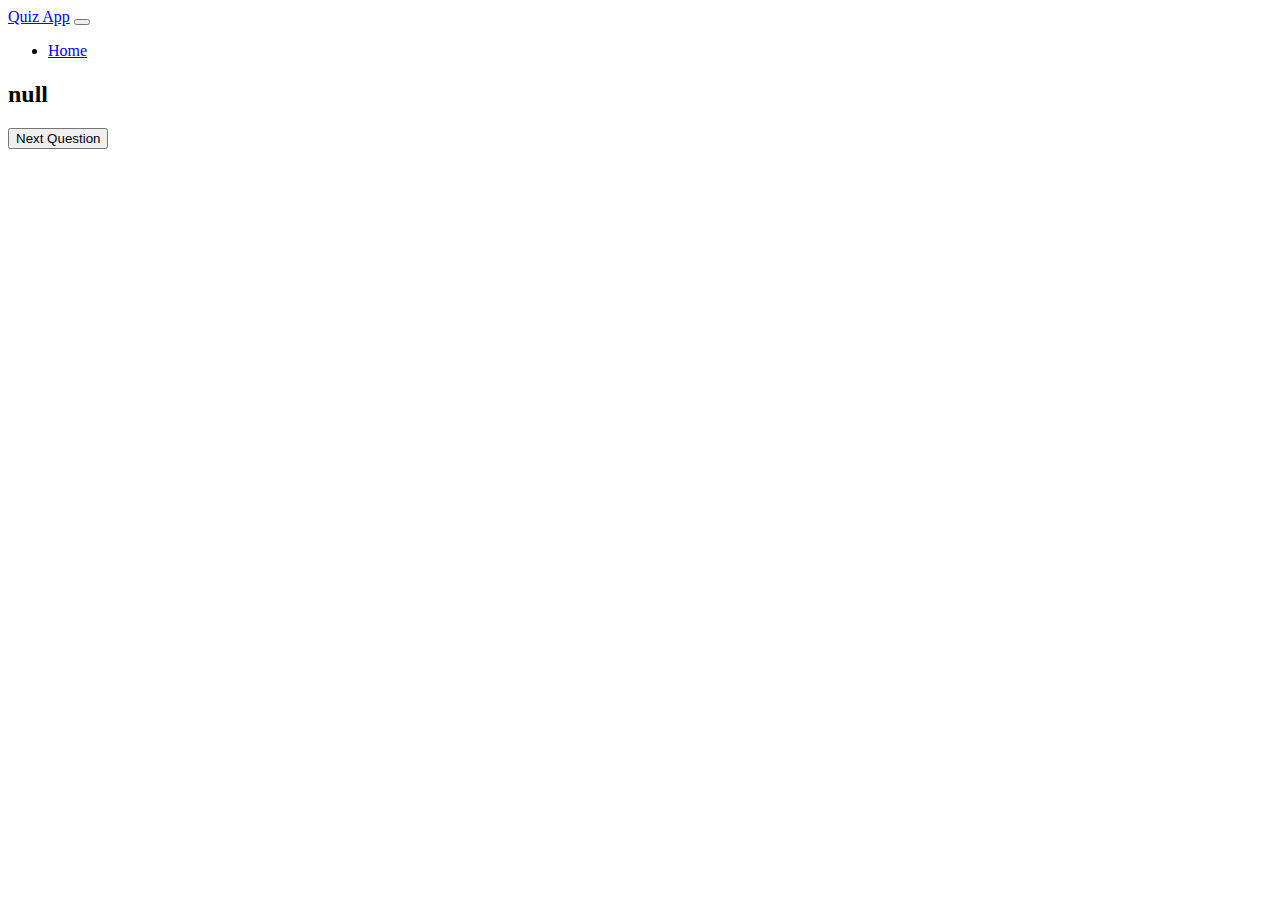
==== quiz.html @ fdffe26c "call api for questions" ====
<html lang="en">
    
    <head>
        <meta charset="UTF-8">
        <meta name="viewport" content="width=device-width, initial-scale=1.0">
        <meta http-equiv="X-UA-Compatible" content="ie=edge">
        <link rel="stylesheet" href="https://maxcdn.bootstrapcdn.com/bootstrap/4.0.0-beta.3/css/bootstrap.min.css" integrity="sha384-Zug+QiDoJOrZ5t4lssLdxGhVrurbmBWopoEl+M6BdEfwnCJZtKxi1KgxUyJq13dy"
            crossorigin="anonymous">
        <title>Quiz App</title>
    </head>
    
    <body>
        <header>
                <nav class="navbar navbar-expand-lg navbar-light bg-light">
                        <a class="navbar-brand" href="index.html">Quiz App</a>
                        <button class="navbar-toggler" type="button" data-toggle="collapse" data-target="#navbarSupportedContent" aria-controls="navbarSupportedContent"
                            aria-expanded="false" aria-label="Toggle navigation">
                            <span class="navbar-toggler-icon"></span>
                        </button>
                        <div class="collapse navbar-collapse" id="navbarSupportedContent">
                            <ul class="navbar-nav mr-auto">
                                <li class="nav-item pr-3">
                                    <a class="nav-link" href="index.html">Home</a>
                                </li>
                                
                            </ul>
                        </div>
                 </nav>
        </header>

        <main>
            <h1 id="quiz-title"></h1>
            <p id="quiz-info"></p>
            
            <div>

                <div id="question-section"></div>

                <button class="btn">Next Question</button>

           
            </div>

            
        </main>
        <script src="https://code.jquery.com/jquery-3.2.1.slim.min.js" integrity="sha384-KJ3o2DKtIkvYIK3UENzmM7KCkRr/rE9/Qpg6aAZGJwFDMVNA/GpGFF93hXpG5KkN"
            crossorigin="anonymous"></script>
        <script src="https://cdnjs.cloudflare.com/ajax/libs/popper.js/1.12.9/umd/popper.min.js" integrity="sha384-ApNbgh9B+Y1QKtv3Rn7W3mgPxhU9K/ScQsAP7hUibX39j7fakFPskvXusvfa0b4Q"
            crossorigin="anonymous"></script>
        <script src="https://maxcdn.bootstrapcdn.com/bootstrap/4.0.0-beta.3/js/bootstrap.min.js" integrity="sha384-a5N7Y/aK3qNeh15eJKGWxsqtnX/wWdSZSKp+81YjTmS15nvnvxKHuzaWwXHDli+4"
            crossorigin="anonymous"></script>
        <script src="/js/takeQuiz.js"></script>
    </body>
    
    </html>
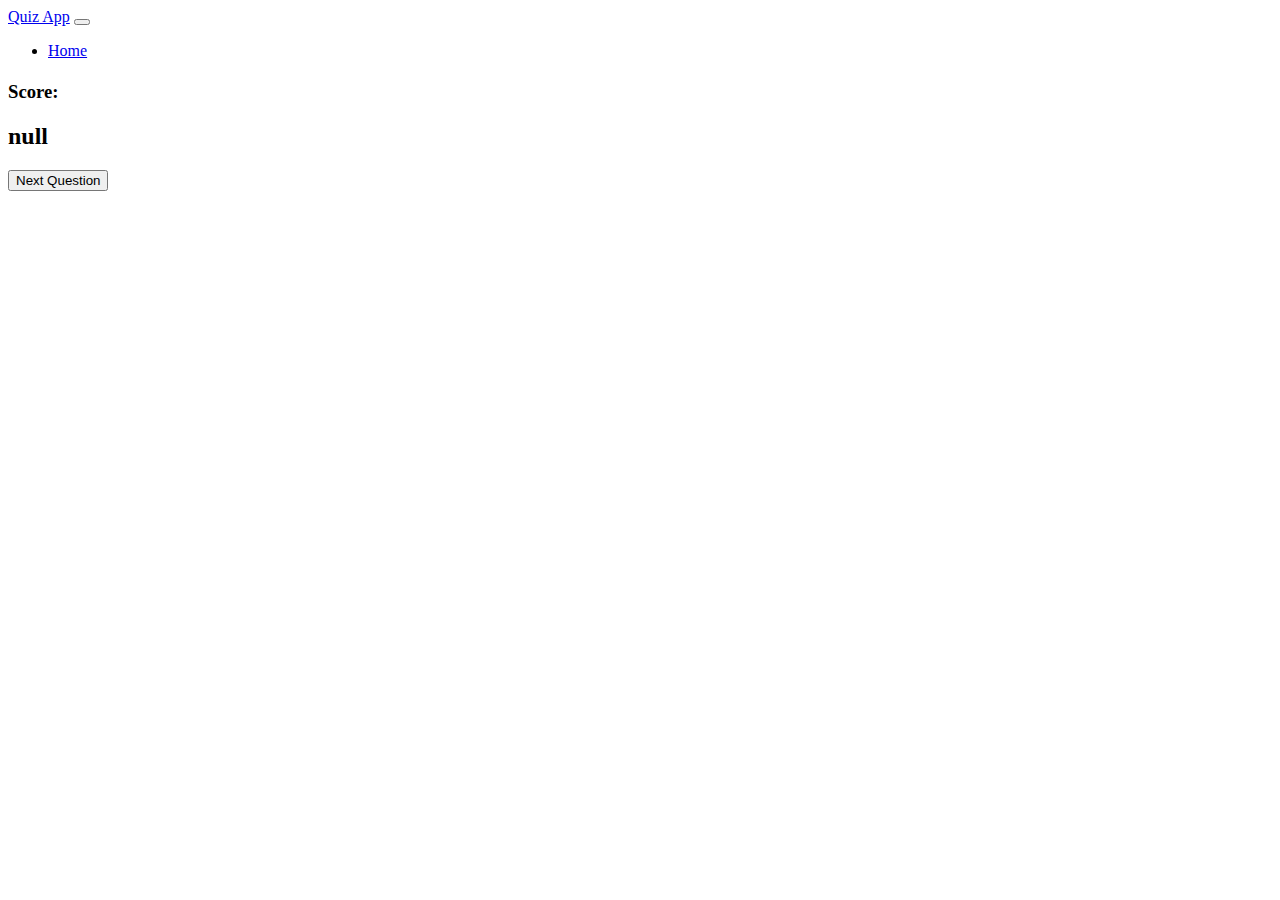
==== commit 51ff7de9: "outputQuizInfo" ====
--- a/quiz.html
+++ b/quiz.html
@@ -1,55 +1,63 @@
 <html lang="en">
-    
-    <head>
-        <meta charset="UTF-8">
-        <meta name="viewport" content="width=device-width, initial-scale=1.0">
-        <meta http-equiv="X-UA-Compatible" content="ie=edge">
-        <link rel="stylesheet" href="https://maxcdn.bootstrapcdn.com/bootstrap/4.0.0-beta.3/css/bootstrap.min.css" integrity="sha384-Zug+QiDoJOrZ5t4lssLdxGhVrurbmBWopoEl+M6BdEfwnCJZtKxi1KgxUyJq13dy"
-            crossorigin="anonymous">
-        <title>Quiz App</title>
-    </head>
-    
-    <body>
-        <header>
-                <nav class="navbar navbar-expand-lg navbar-light bg-light">
-                        <a class="navbar-brand" href="index.html">Quiz App</a>
-                        <button class="navbar-toggler" type="button" data-toggle="collapse" data-target="#navbarSupportedContent" aria-controls="navbarSupportedContent"
-                            aria-expanded="false" aria-label="Toggle navigation">
-                            <span class="navbar-toggler-icon"></span>
-                        </button>
-                        <div class="collapse navbar-collapse" id="navbarSupportedContent">
-                            <ul class="navbar-nav mr-auto">
-                                <li class="nav-item pr-3">
-                                    <a class="nav-link" href="index.html">Home</a>
-                                </li>
-                                
-                            </ul>
-                        </div>
-                 </nav>
-        </header>
 
-        <main>
-            <h1 id="quiz-title"></h1>
-            <p id="quiz-info"></p>
-            
-            <div>
+<head>
+    <meta charset="UTF-8">
+    <meta name="viewport" content="width=device-width, initial-scale=1.0">
+    <meta http-equiv="X-UA-Compatible" content="ie=edge">
+    <link rel="stylesheet" href="https://maxcdn.bootstrapcdn.com/bootstrap/4.0.0-beta.3/css/bootstrap.min.css" integrity="sha384-Zug+QiDoJOrZ5t4lssLdxGhVrurbmBWopoEl+M6BdEfwnCJZtKxi1KgxUyJq13dy"
+        crossorigin="anonymous">
+    <title>Quiz App</title>
+</head>
 
-                <div id="question-section"></div>
+<body>
+    <header>
+        <nav class="navbar navbar-expand-lg navbar-light bg-light">
+            <a class="navbar-brand" href="index.html">Quiz App</a>
+            <button class="navbar-toggler" type="button" data-toggle="collapse" data-target="#navbarSupportedContent" aria-controls="navbarSupportedContent"
+                aria-expanded="false" aria-label="Toggle navigation">
+                <span class="navbar-toggler-icon"></span>
+            </button>
+            <div class="collapse navbar-collapse" id="navbarSupportedContent">
+                <ul class="navbar-nav mr-auto">
+                    <li class="nav-item pr-3">
+                        <a class="nav-link" href="index.html">Home</a>
+                    </li>
 
-                <button class="btn">Next Question</button>
+                </ul>
+            </div>
+        </nav>
+    </header>
 
-           
+    <main>
+        <div class="row">
+            <div class="col-md-6">
+                <div id="quiz-image"></div>
+                <h1 id="quiz-title"></h1>
+                <p id="quiz-info"></p>
+            </div>
+            <h3>Score: <span id="score-section"></span></h3>
+        </div>
+
+
+        
+            <div id="question-section">
+
             </div>
 
-            
-        </main>
-        <script src="https://code.jquery.com/jquery-3.2.1.slim.min.js" integrity="sha384-KJ3o2DKtIkvYIK3UENzmM7KCkRr/rE9/Qpg6aAZGJwFDMVNA/GpGFF93hXpG5KkN"
-            crossorigin="anonymous"></script>
-        <script src="https://cdnjs.cloudflare.com/ajax/libs/popper.js/1.12.9/umd/popper.min.js" integrity="sha384-ApNbgh9B+Y1QKtv3Rn7W3mgPxhU9K/ScQsAP7hUibX39j7fakFPskvXusvfa0b4Q"
-            crossorigin="anonymous"></script>
-        <script src="https://maxcdn.bootstrapcdn.com/bootstrap/4.0.0-beta.3/js/bootstrap.min.js" integrity="sha384-a5N7Y/aK3qNeh15eJKGWxsqtnX/wWdSZSKp+81YjTmS15nvnvxKHuzaWwXHDli+4"
-            crossorigin="anonymous"></script>
-        <script src="/js/takeQuiz.js"></script>
-    </body>
-    
-    </html>+            <button class="btn">Next Question</button>
+
+
+        
+
+
+    </main>
+    <script src="https://code.jquery.com/jquery-3.2.1.slim.min.js" integrity="sha384-KJ3o2DKtIkvYIK3UENzmM7KCkRr/rE9/Qpg6aAZGJwFDMVNA/GpGFF93hXpG5KkN"
+        crossorigin="anonymous"></script>
+    <script src="https://cdnjs.cloudflare.com/ajax/libs/popper.js/1.12.9/umd/popper.min.js" integrity="sha384-ApNbgh9B+Y1QKtv3Rn7W3mgPxhU9K/ScQsAP7hUibX39j7fakFPskvXusvfa0b4Q"
+        crossorigin="anonymous"></script>
+    <script src="https://maxcdn.bootstrapcdn.com/bootstrap/4.0.0-beta.3/js/bootstrap.min.js" integrity="sha384-a5N7Y/aK3qNeh15eJKGWxsqtnX/wWdSZSKp+81YjTmS15nvnvxKHuzaWwXHDli+4"
+        crossorigin="anonymous"></script>
+    <script src="/js/takeQuiz.js"></script>
+</body>
+
+</html>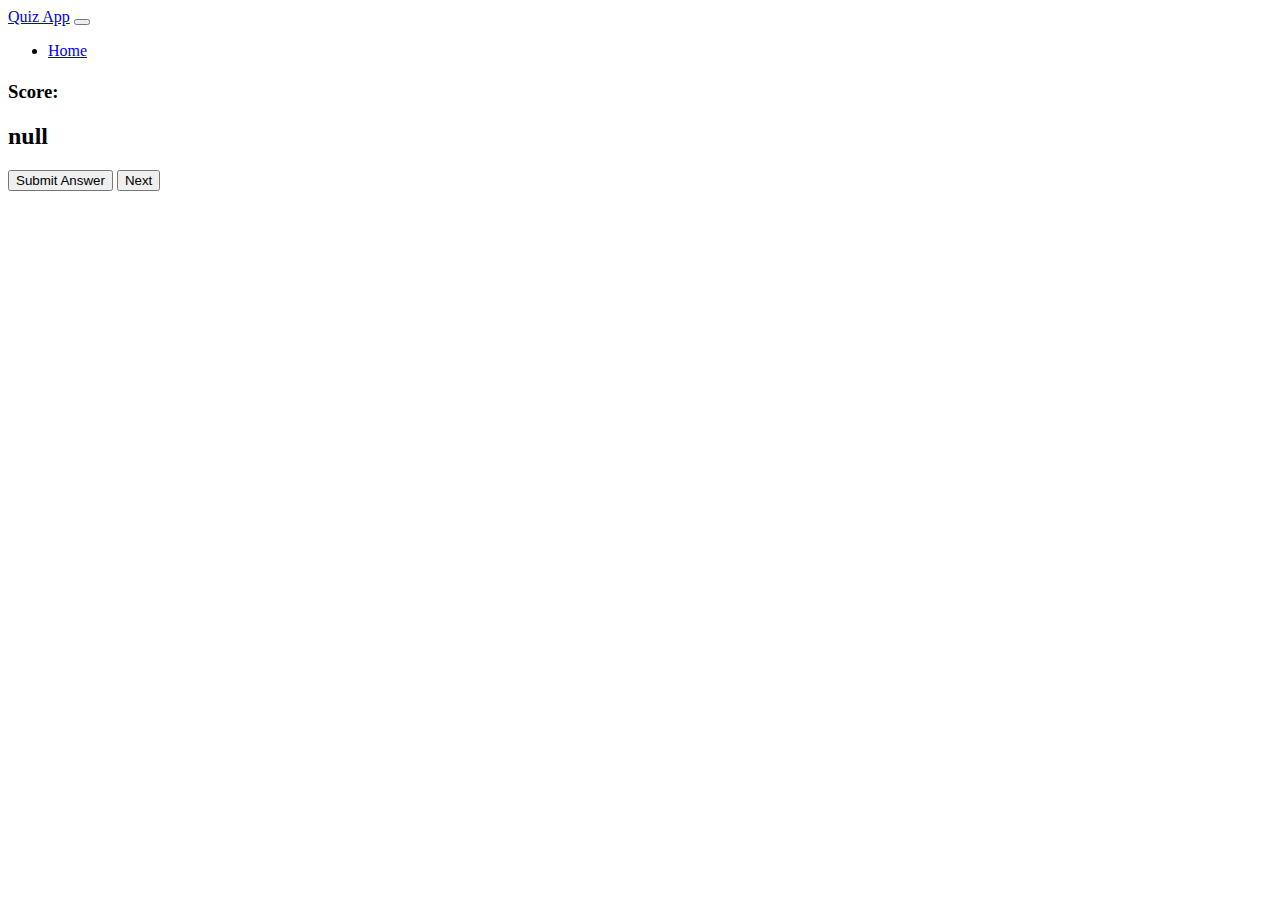
==== commit 7529c46b: "working of verification of answers" ====
--- a/quiz.html
+++ b/quiz.html
@@ -39,12 +39,18 @@
         </div>
 
 
-        
+        <div id="question-box">
             <div id="question-section">
 
             </div>
+            <div id="answer-response"></div>
+            <button class="btn" id="submit-answer">Submit Answer</button>
 
-            <button class="btn">Next Question</button>
+            <button class="btn" id="next-question">Next</button>
+
+            </div>
+
+            
 
 
         
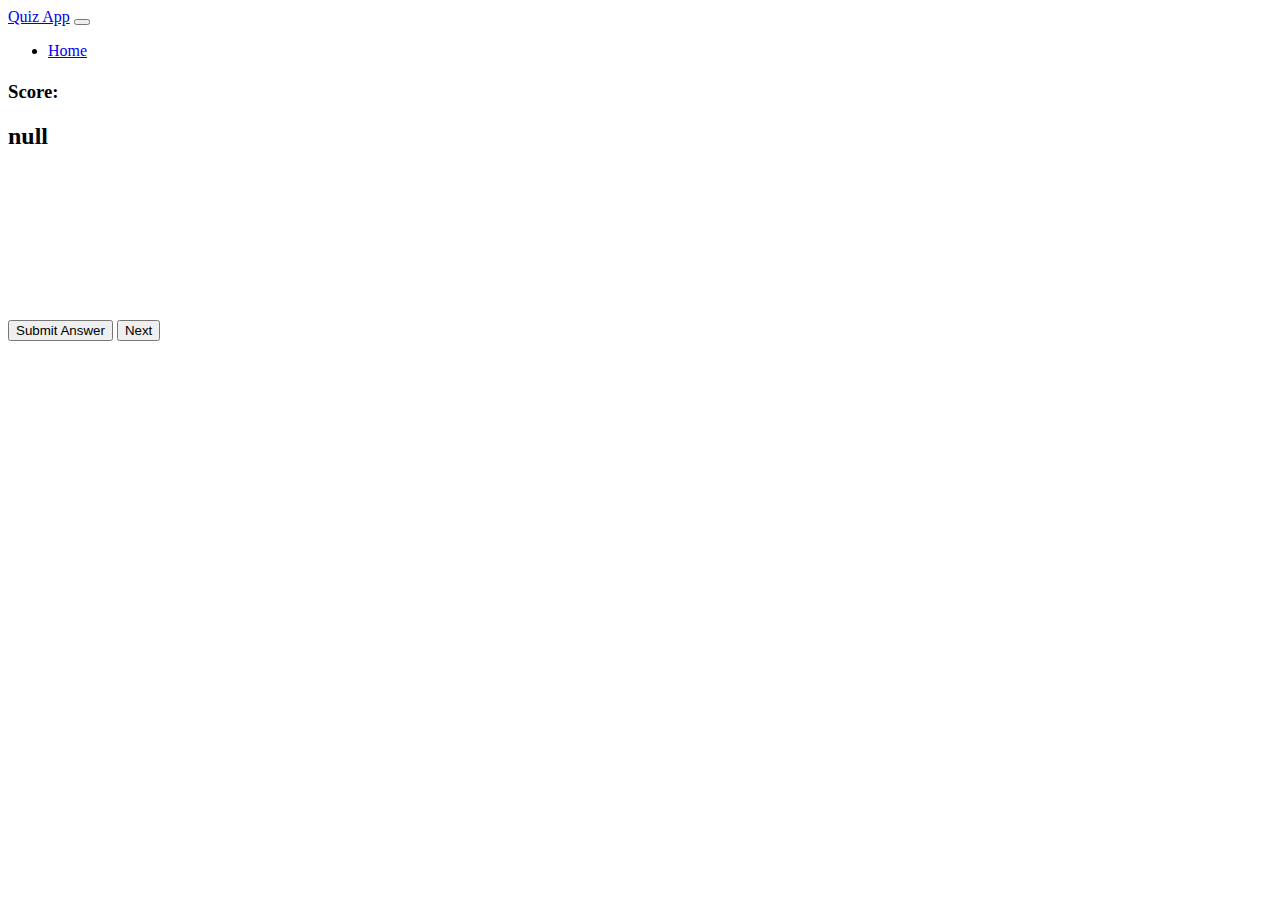
==== commit 7cf23cf1: "styling" ====
--- a/quiz.html
+++ b/quiz.html
@@ -6,13 +6,14 @@
     <meta http-equiv="X-UA-Compatible" content="ie=edge">
     <link rel="stylesheet" href="https://maxcdn.bootstrapcdn.com/bootstrap/4.0.0-beta.3/css/bootstrap.min.css" integrity="sha384-Zug+QiDoJOrZ5t4lssLdxGhVrurbmBWopoEl+M6BdEfwnCJZtKxi1KgxUyJq13dy"
         crossorigin="anonymous">
+    <link rel="stylesheet" href="/css/quiz.css">
     <title>Quiz App</title>
 </head>
 
 <body>
     <header>
         <nav class="navbar navbar-expand-lg navbar-light bg-light">
-            <a class="navbar-brand" href="index.html">Quiz App</a>
+            <a class="navbar-brand" href="/index.html">Quiz App</a>
             <button class="navbar-toggler" type="button" data-toggle="collapse" data-target="#navbarSupportedContent" aria-controls="navbarSupportedContent"
                 aria-expanded="false" aria-label="Toggle navigation">
                 <span class="navbar-toggler-icon"></span>
@@ -20,7 +21,7 @@
             <div class="collapse navbar-collapse" id="navbarSupportedContent">
                 <ul class="navbar-nav mr-auto">
                     <li class="nav-item pr-3">
-                        <a class="nav-link" href="index.html">Home</a>
+                        <a class="nav-link" href="/index.html">Home</a>
                     </li>
 
                 </ul>
@@ -30,30 +31,50 @@
 
     <main>
         <div class="row">
+            <div class="col-md-1"></div>
             <div class="col-md-6">
-                <div id="quiz-image"></div>
-                <h1 id="quiz-title"></h1>
-                <p id="quiz-info"></p>
+                <div class="row">
+                    <div id="quiz-image" class="col-md-3"></div>
+                    <div class="col-md-9">
+                        <h1 id="quiz-title"> </h1>
+                        <p id="quiz-info"></p>
+                    </div>
+                </div>
+                <h3>Score:
+                    <span id="score-section"></span>
+                </h3>
             </div>
-            <h3>Score: <span id="score-section"></span></h3>
         </div>
 
 
-        <div id="question-box">
-            <div id="question-section">
-
-            </div>
-            <div id="answer-response"></div>
-            <button class="btn" id="submit-answer">Submit Answer</button>
-
-            <button class="btn" id="next-question">Next</button>
-
-            </div>
-
-            
+        <div class="row">
+            <div class="col-md-1"></div>
+            <div id="question-box" class="col-md-10 border border-light m-3 p-3">
 
 
-        
+               <div class="row">
+                    <div class="col-md-5">
+                        <h3 id="question-number"></h3>
+                        <div id="question-section" class="col-md-6">
+
+
+                        </div>
+                    </div>
+                    <div id="question-image" class="col-md-3"></div>
+                </div>
+  
+               <div id="buttons">               
+                 <button class="btn" id="submit-answer">Submit Answer</button>
+                 <button class="btn" id="next-button">Next</button>
+                </div>
+            </div>
+            <div id="answer-response" class="m-3 p-3"></div>
+        </div>
+
+
+
+
+
 
 
     </main>
--- a/css/quiz.css
+++ b/css/quiz.css
@@ -0,0 +1,3 @@
+#buttons {position: absolute;
+        top: 20rem;
+}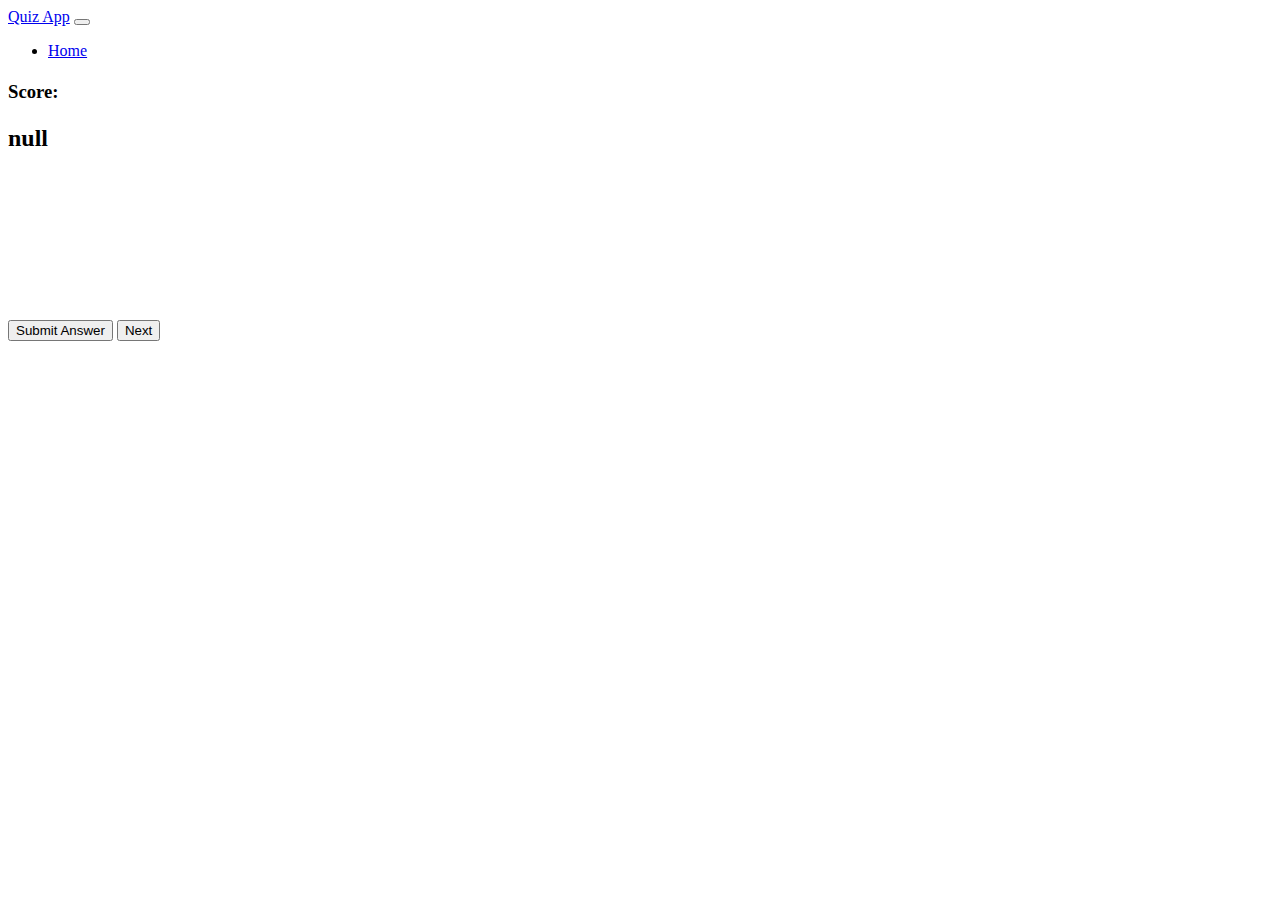
==== commit c43eaeff: "made small mods" ====
--- a/quiz.html
+++ b/quiz.html
@@ -36,11 +36,11 @@
                 <div class="row">
                     <div id="quiz-image" class="col-md-3"></div>
                     <div class="col-md-9">
-                        <h1 id="quiz-title"> </h1>
-                        <p id="quiz-info"></p>
+                        <h1 id="quiz-title" class="m-3"> </h1>
+                        <p id="quiz-info" class="ml-3"></p>
                     </div>
                 </div>
-                <h3>Score:
+                <h3 class="m-3">Score:
                     <span id="score-section"></span>
                 </h3>
             </div>
@@ -54,8 +54,8 @@
 
                <div class="row">
                     <div class="col-md-5">
-                        <h3 id="question-number"></h3>
-                        <div id="question-section" class="col-md-6">
+                        <h4 id="question-number"></h4>
+                        <div id="question-section" class="col-md-6 mt-3">
 
 
                         </div>
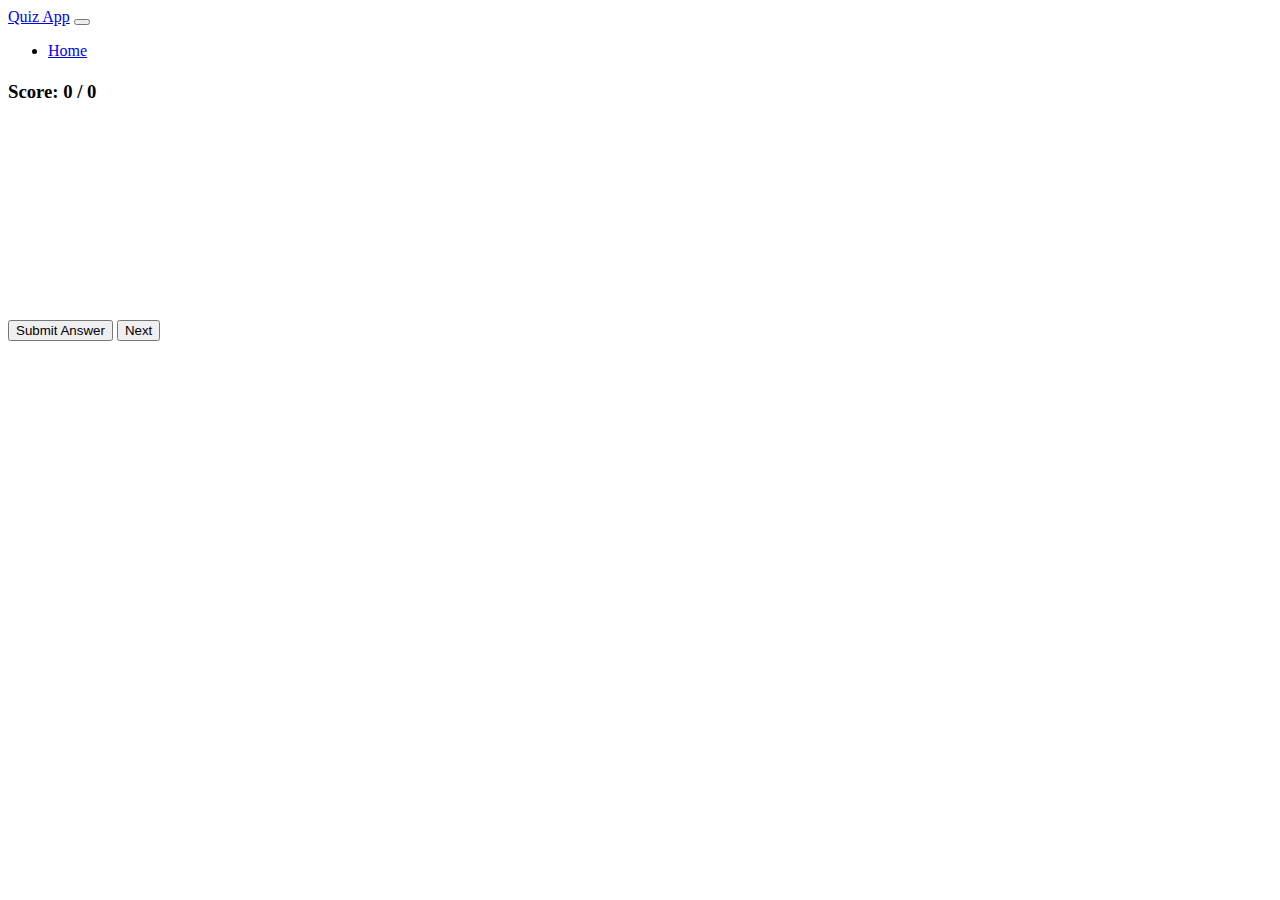
==== commit f9f2e823: "styling and index page" ====
--- a/quiz.html
+++ b/quiz.html
@@ -32,17 +32,25 @@
     <main>
         <div class="row">
             <div class="col-md-1"></div>
-            <div class="col-md-6">
+            <div class="col-md-8 col-sm-10 col-12">
                 <div class="row">
-                    <div id="quiz-image" class="col-md-3"></div>
-                    <div class="col-md-9">
+                    <div id="quiz-image" class="col-md-3 col-sm-4"></div>
+                    <div class="col-md-9 col-sm-8">
                         <h1 id="quiz-title" class="m-3"> </h1>
                         <p id="quiz-info" class="ml-3"></p>
                     </div>
                 </div>
-                <h3 class="m-3">Score:
-                    <span id="score-section"></span>
+            </div>
+        </div>
+        <div class="row">
+            <div class="col-md-1 col-lg-1"></div>
+            <div class="col-md-4 col-lg-3 col-sm-4">
+                <h3 class="m-3">
+                    <span id="score-section">Score: 0 / 0</span>
                 </h3>
+            </div>  
+            <div  class="col-md-7 col-lg-8 col-sm-8">
+                <div id="answer-response"></div>
             </div>
         </div>
 
@@ -52,23 +60,21 @@
             <div id="question-box" class="col-md-10 border border-light m-3 p-3">
 
 
-               <div class="row">
-                    <div class="col-md-5">
-                        <h4 id="question-number"></h4>
-                        <div id="question-section" class="col-md-6 mt-3">
-
+                <div class="row">
+                    <div class="col-md-5 col-sm-8">
+                        <h4 id="question-number"></h4>                       
+                        <div id="question-section" class="col-md-12 mt-3">
 
                         </div>
                     </div>
-                    <div id="question-image" class="col-md-3"></div>
+                    <div id="question-image" class="col-lg-3 col-md-4 col-sm-4"></div>
                 </div>
-  
-               <div id="buttons">               
-                 <button class="btn" id="submit-answer">Submit Answer</button>
-                 <button class="btn" id="next-button">Next</button>
+
+                <div id="buttons">
+                    <button class="btn" id="submit-answer">Submit Answer</button>
+                    <button class="btn ml-md-2" id="next-button">Next</button>
                 </div>
             </div>
-            <div id="answer-response" class="m-3 p-3"></div>
         </div>
 
 
--- a/css/quiz.css
+++ b/css/quiz.css
@@ -1,3 +1,31 @@
 #buttons {position: absolute;
         top: 20rem;
-}+}
+
+#correct-answer {color: rgb(32, 32, 252);
+                }
+
+#wrong-answer {color: rgb(226, 15, 15);
+                }
+
+
+@media(min-width: 577px) {
+    #correct-answer {font-size: 1.5rem;}
+
+    #wrong-answer {font-size: 1.5rem;}
+    #answer-response {margin-top: 1rem;}
+    }
+
+@media(max-width: 576px) {
+ #question-image {display: none;}  
+ #quiz-image {max-width: 60%;
+                margin: auto;} 
+ #correct-answer { font-size: 1rem;
+                 }
+ #wrong-answer { font-size: 1rem;
+                 }
+ #answer-response {padding: 1rem;}
+
+ }
+
+
